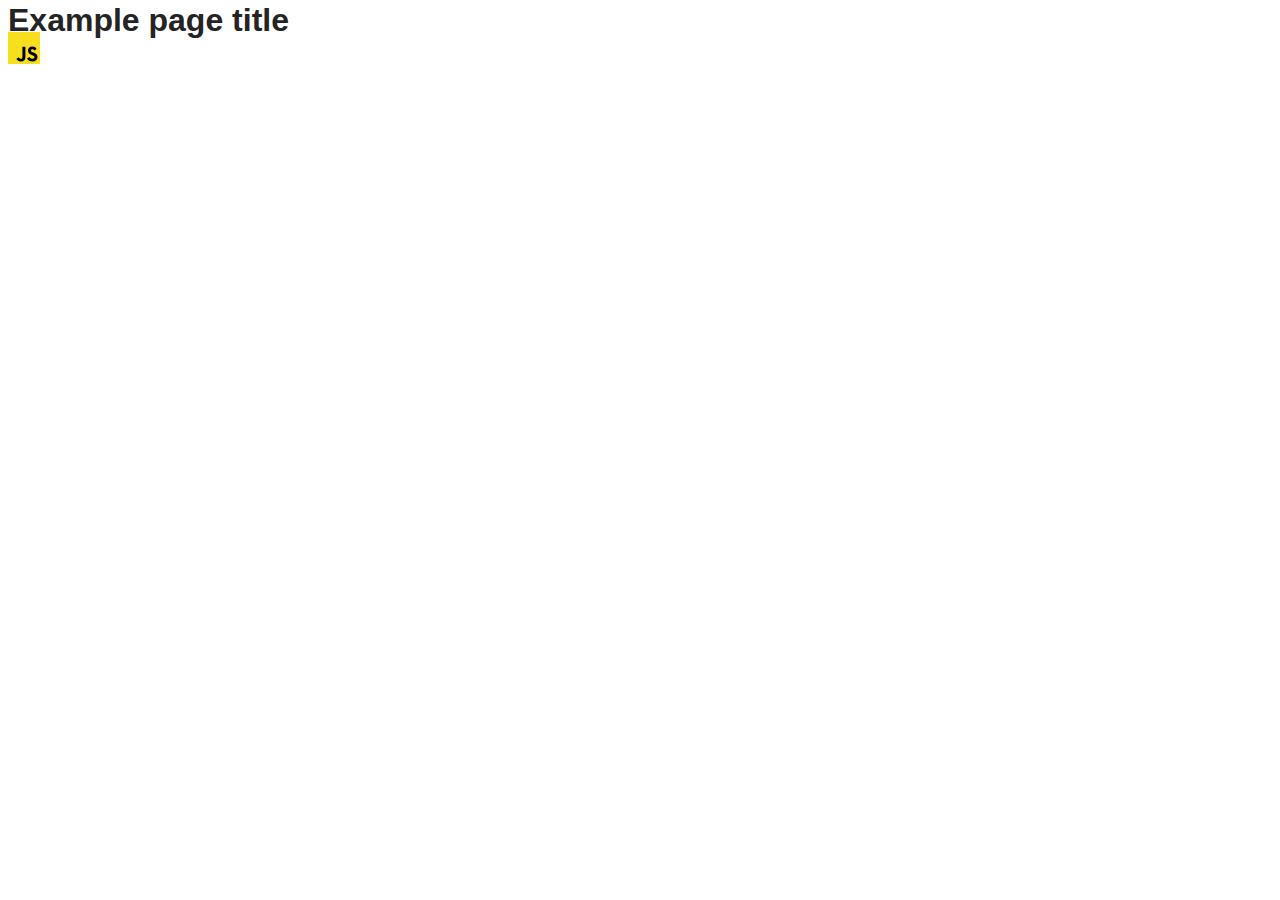
==== src/index.html @ 7db4d2ba "Initial commit" ====
<!DOCTYPE html>
<html lang="en">
  <head>
    <meta charset="UTF-8" />
    <link rel="icon" type="image/svg+xml" href="/favicon.svg" />
    <meta name="viewport" content="width=device-width, initial-scale=1.0" />
    <title>Vanilla App Template</title>
    <link rel="stylesheet" href="./css/styles.css" />
  </head>
  <body>
    <load ="partials/header.html" />

    <section>
      <h1>Example page title</h1>
      <!-- Path to images as from index.html file -->
      <img src="./img/javascript.svg" alt="" />
    </section>

    <!-- Loads the specified .html file -->
    <load ="partials/vite-promo.html" />

    <script type="module" src="./main.js"></script>
  </body>
</html>
---- src/css/styles.css ----
/**
  |============================
  | include css partials with
  | default @import url()
  |============================
*/
@import url('./reset.css');
@import url('./vite-promo.css');
@import url('./header.css');

:root {
  font-family: Inter, Avenir, Helvetica, Arial, sans-serif;
  font-size: 16px;
  line-height: 24px;
  font-weight: 400;

  color: #242424;
  background-color: rgba(255, 255, 255, 0.87);

  font-synthesis: none;
  text-rendering: optimizeLegibility;
  -webkit-font-smoothing: antialiased;
  -moz-osx-font-smoothing: grayscale;
  -webkit-text-size-adjust: 100%;
}
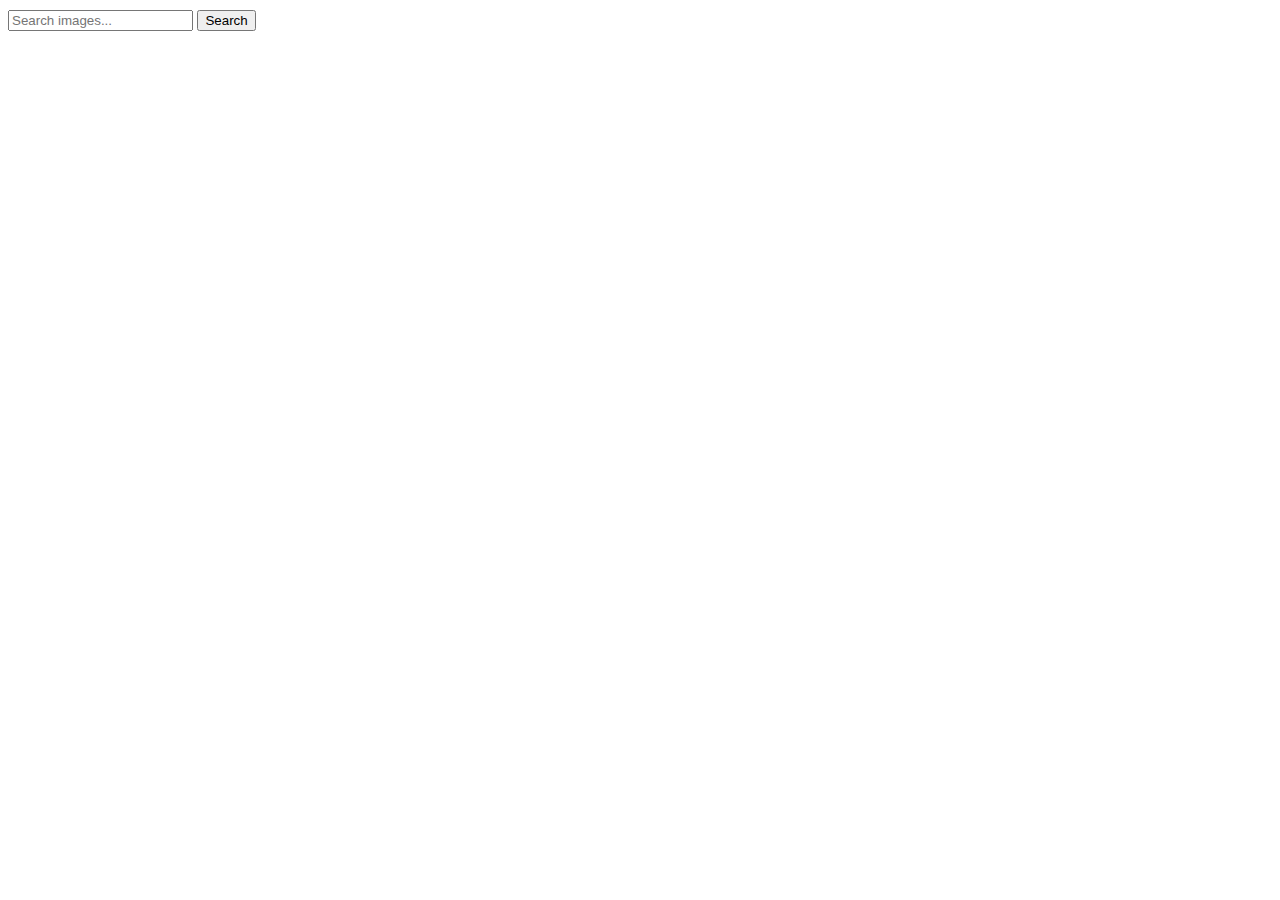
==== commit 764344e9: "not_work" ====
--- a/src/index.html
+++ b/src/index.html
@@ -1,24 +1,22 @@
 <!DOCTYPE html>
 <html lang="en">
-  <head>
+<head>
     <meta charset="UTF-8" />
     <link rel="icon" type="image/svg+xml" href="/favicon.svg" />
     <meta name="viewport" content="width=device-width, initial-scale=1.0" />
     <title>Vanilla App Template</title>
     <link rel="stylesheet" href="./css/styles.css" />
-  </head>
-  <body>
-    <load ="partials/header.html" />
-
-    <section>
-      <h1>Example page title</h1>
-      <!-- Path to images as from index.html file -->
-      <img src="./img/javascript.svg" alt="" />
-    </section>
-
-    <!-- Loads the specified .html file -->
-    <load ="partials/vite-promo.html" />
+</head>
+<body>
+    <form class="main_form" action="submit">
+        <input name="inputElement" type="text" class="input_el" placeholder="Search images...">
+        <button class="button_el" type="submit">Search</button>
+    </form>
+    <div class="gallery_box">
+        <ul class="list_gallery"></ul>
+    </div>
+<div class="loader"></div>
 
     <script type="module" src="./main.js"></script>
-  </body>
-</html>
+</body>
+</html>--- a/src/css/styles.css
+++ b/src/css/styles.css
@@ -7,6 +7,7 @@
 @import url('./reset.css');
 @import url('./vite-promo.css');
 @import url('./header.css');
+@import url('./css-loader.css');
 
 :root {
   font-family: Inter, Avenir, Helvetica, Arial, sans-serif;
